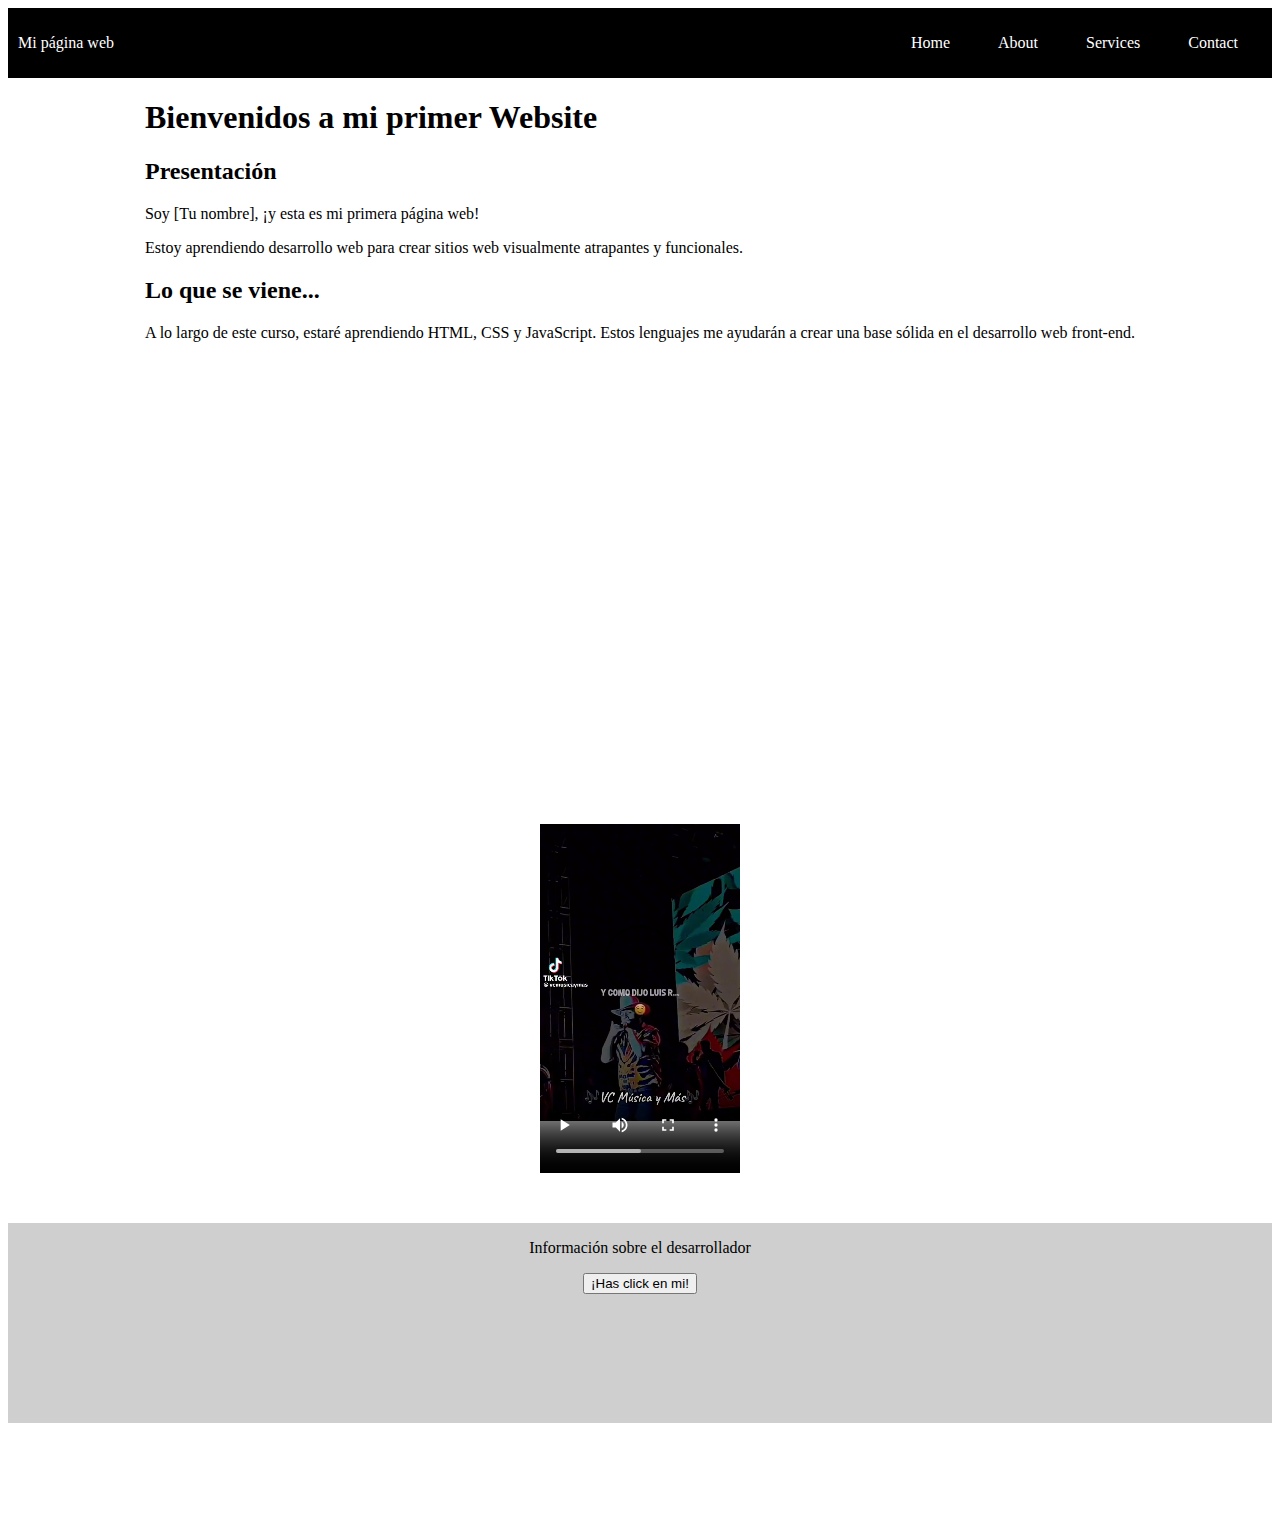
==== index.html @ 50271873 "out index" ====
<!DOCTYPE html>
<html lang="en">
    <head>
        <meta charset="UTF-8">
        <meta name="viewport" content="width=device-width, initial-scale=1.0">
        <link rel="stylesheet" href="../styles/styles.css">
        <title>Mi Primer Website</title>
    </head>
    <body>
        <header class="container-nav">
            <nav class="navbar" role="navigation">
                <a href="#" class="brand">Mi página web</a>
                <ul class="nav-links nav-links-responsive">
                    <li><a href="../fonts/index.html">Home</a></li>
                    <li><a href="../fonts/about.html">About</a></li>
                    <li><a href="../fonts/services.html">Services</a></li>
                    <li><a href="../fonts/contact.html">Contact</a></li>
                </ul>
            </nav>
            <button class="button-menu-toggle">Menu</button>
        </header>
        <main>
            <div class="container">
                <h1>Bienvenidos a mi primer Website</h1>
                <section>
                    <h2>Presentación</h2>
                    <p>Soy [Tu nombre], ¡y esta es mi primera página web!</p>
                    <p>Estoy aprendiendo desarrollo web para crear sitios web visualmente atrapantes y funcionales.</p>
                </section>
                <section>
                    <h2>Lo que se viene...</h2>
                    <p>
                    A lo largo de este curso, estaré aprendiendo HTML, CSS y JavaScript. Estos lenguajes me ayudarán a crear una base sólida en el desarrollo web front-end.
                    </p>
                </section>
                <div class="video-container">
                    <iframe width="560" height="315" src="https://www.youtube.com/embed/_iQQaRkWmys"
                        title="YouTube video player" frameborder="0"
                        allow="accelerometer; autoplay; clipboard-write; encrypted-media; gyroscope;
                        picture-in-picture; web-share" allowfullscreen>
                    </iframe>
                    <video src="../files/WhatsApp Video 2023-06-22 at 8.26.00 PM.mp4" controls width="200" height="400"></video>
                </div>
            </div>

        </main>

        <footer>
            <p>Información sobre el desarrollador</p>
            <button onclick="showAlert()" aria-label="Haz clic en mí">¡Has click en mi!</button>

        </footer>
        <script src="desafio.js"></script>
    </body>
</html>
---- styles/styles.css ----
body{
    height: 1500px;
}
.container-nav {
    display: flex;
    padding: 10px;
    height: 50px;
    background-color: black;
}
.navbar {
    display: flex;
    justify-content: space-between;
    width: 1300px;
}


.brand {
    display: flex;
    align-items: center;
}


li>a {
    padding: 8px 24px;
}


li {
    list-style-type: none;
    justify-content: flex-end;
}


a {
    color: white;
    text-decoration:none;
}
a:hover {
    color: red;
}

.nav-links {
    display: flex;
    align-items: center;
    justify-content: flex-end;
}


.button-menu-toggle {
    display: none;
}
img{
    width: 400px;
    height: 200px;
}
.img-container{
    display: flex;
    flex-wrap: wrap;
    justify-content: center;
}
.video-container{
    display: flex;
    justify-content: center;
    flex-direction: column;
    align-items: center;
    gap: 50px;
    padding: 50px;
}
main{
    display: flex;
    justify-content: center;
    align-items: center;
}
footer{
    display: flex;
    flex-direction: column;
    align-items: center;
    min-height:200px;
    background-color: rgb(207, 207, 207);
    text-align: center;
}
@media (max-width: 768px) {
    .column {
      flex: 100%;
    }
    .navbar ul{
        display: none;
    }
    .nav-links {
      display: none;
    }
    .button-menu-toggle {
      display: block;
      background-color: white;
      border:none;
      border-radius: 50px;
      padding: 0 24px;
      font-family: monospace;
      font-weight: bold;
      font-size: 20px;
      justify-content: flex-end;
    }

    .nav-links.nav-links-responsive {
      position: absolute;
      display: flex;
      background-color: rgba(20,20,20,0.95);
      width: 100%;
      height: 100%;
      top: 70px;
      left: 0;
      flex-direction: column;
      padding-top: 200px;
      align-items: center;
      gap:70px;
      font-size: 40px;
    }
    .img-container{
        flex-direction: column;
    }
    iframe,video{
        max-width: 90%;
    }
}
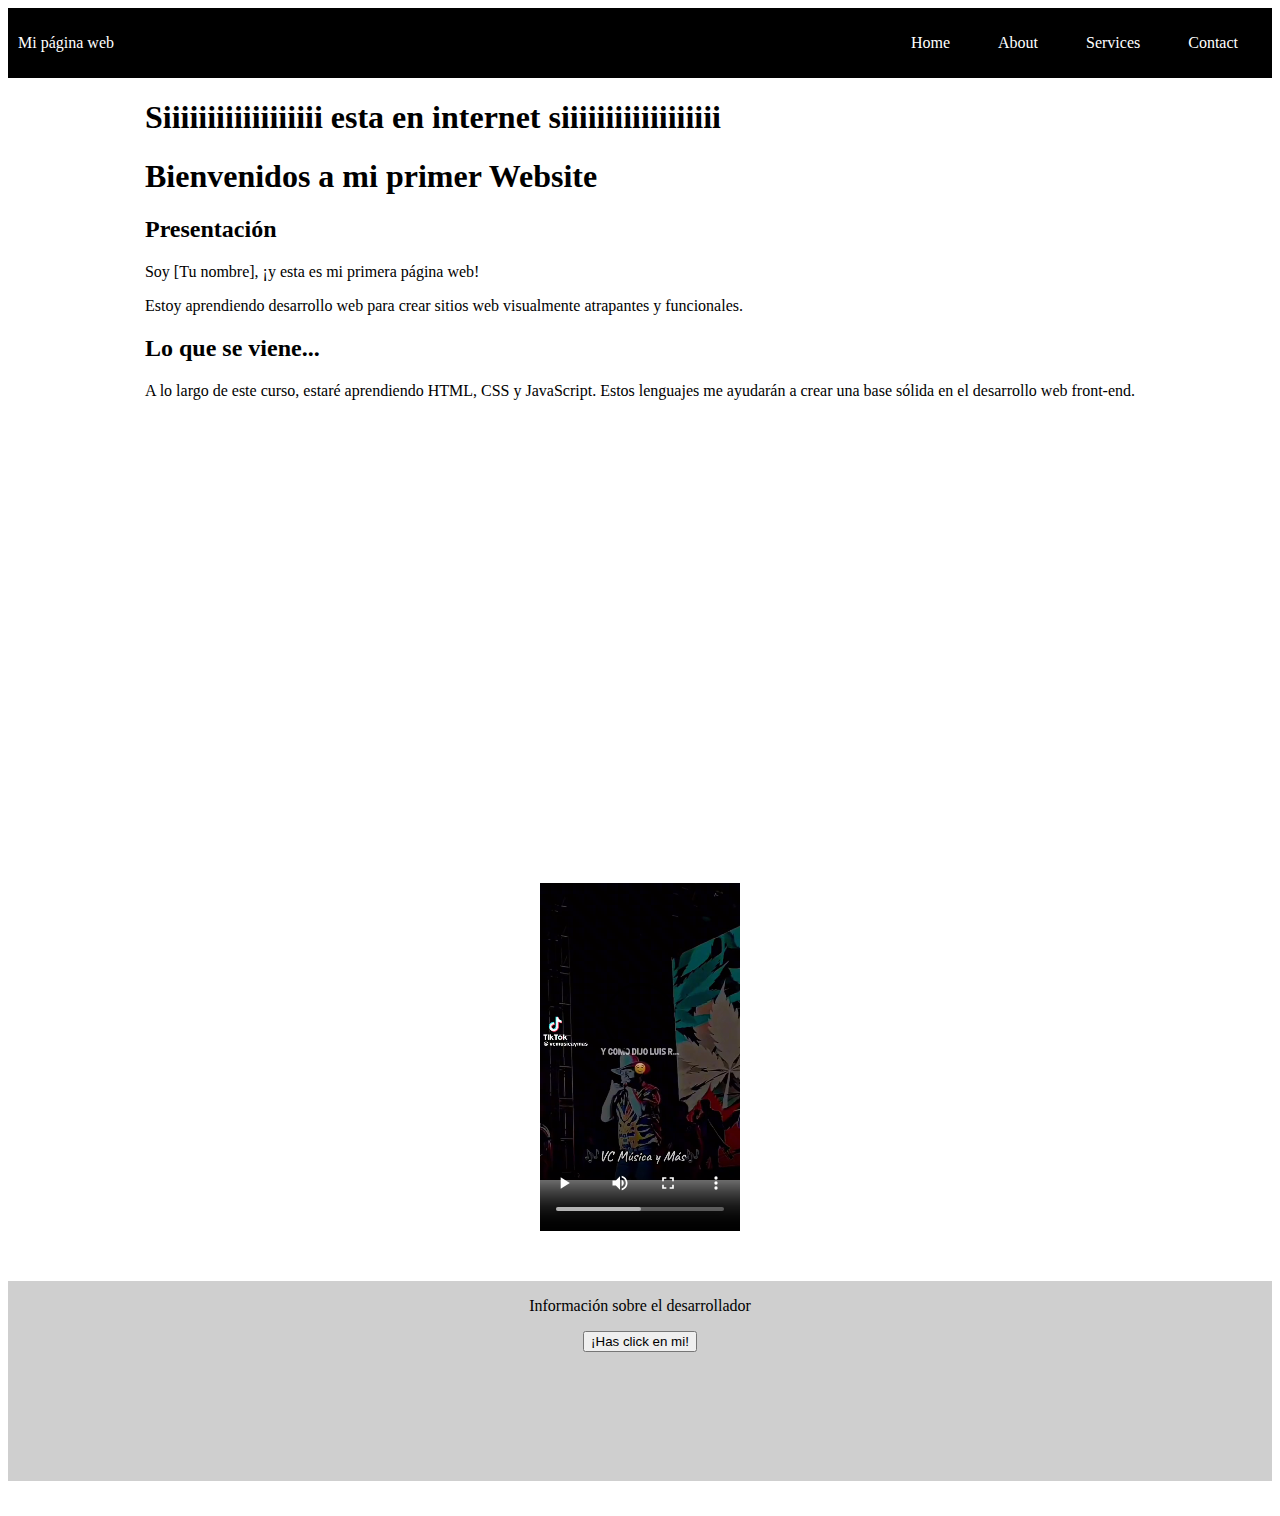
==== commit e371a1b6: "update 2" ====
--- a/index.html
+++ b/index.html
@@ -3,7 +3,7 @@
     <head>
         <meta charset="UTF-8">
         <meta name="viewport" content="width=device-width, initial-scale=1.0">
-        <link rel="stylesheet" href="../styles/styles.css">
+        <link rel="stylesheet" href="./styles/styles.css">
         <title>Mi Primer Website</title>
     </head>
     <body>
@@ -11,16 +11,17 @@
             <nav class="navbar" role="navigation">
                 <a href="#" class="brand">Mi página web</a>
                 <ul class="nav-links nav-links-responsive">
-                    <li><a href="../fonts/index.html">Home</a></li>
-                    <li><a href="../fonts/about.html">About</a></li>
-                    <li><a href="../fonts/services.html">Services</a></li>
-                    <li><a href="../fonts/contact.html">Contact</a></li>
+                    <li><a href="../index.html">Home</a></li>
+                    <li><a href="./fonts/about.html">About</a></li>
+                    <li><a href="./fonts/services.html">Services</a></li>
+                    <li><a href="./fonts/contact.html">Contact</a></li>
                 </ul>
             </nav>
             <button class="button-menu-toggle">Menu</button>
         </header>
         <main>
             <div class="container">
+                <h1>Siiiiiiiiiiiiiiiiii esta en internet siiiiiiiiiiiiiiiiii </h1>
                 <h1>Bienvenidos a mi primer Website</h1>
                 <section>
                     <h2>Presentación</h2>
@@ -39,7 +40,7 @@
                         allow="accelerometer; autoplay; clipboard-write; encrypted-media; gyroscope;
                         picture-in-picture; web-share" allowfullscreen>
                     </iframe>
-                    <video src="../files/WhatsApp Video 2023-06-22 at 8.26.00 PM.mp4" controls width="200" height="400"></video>
+                    <video src="./files/WhatsApp Video 2023-06-22 at 8.26.00 PM.mp4" controls width="200" height="400"></video>
                 </div>
             </div>
 
@@ -50,6 +51,6 @@
             <button onclick="showAlert()" aria-label="Haz clic en mí">¡Has click en mi!</button>
 
         </footer>
-        <script src="desafio.js"></script>
+        <script src="./code/desafio.js"></script>
     </body>
 </html>
